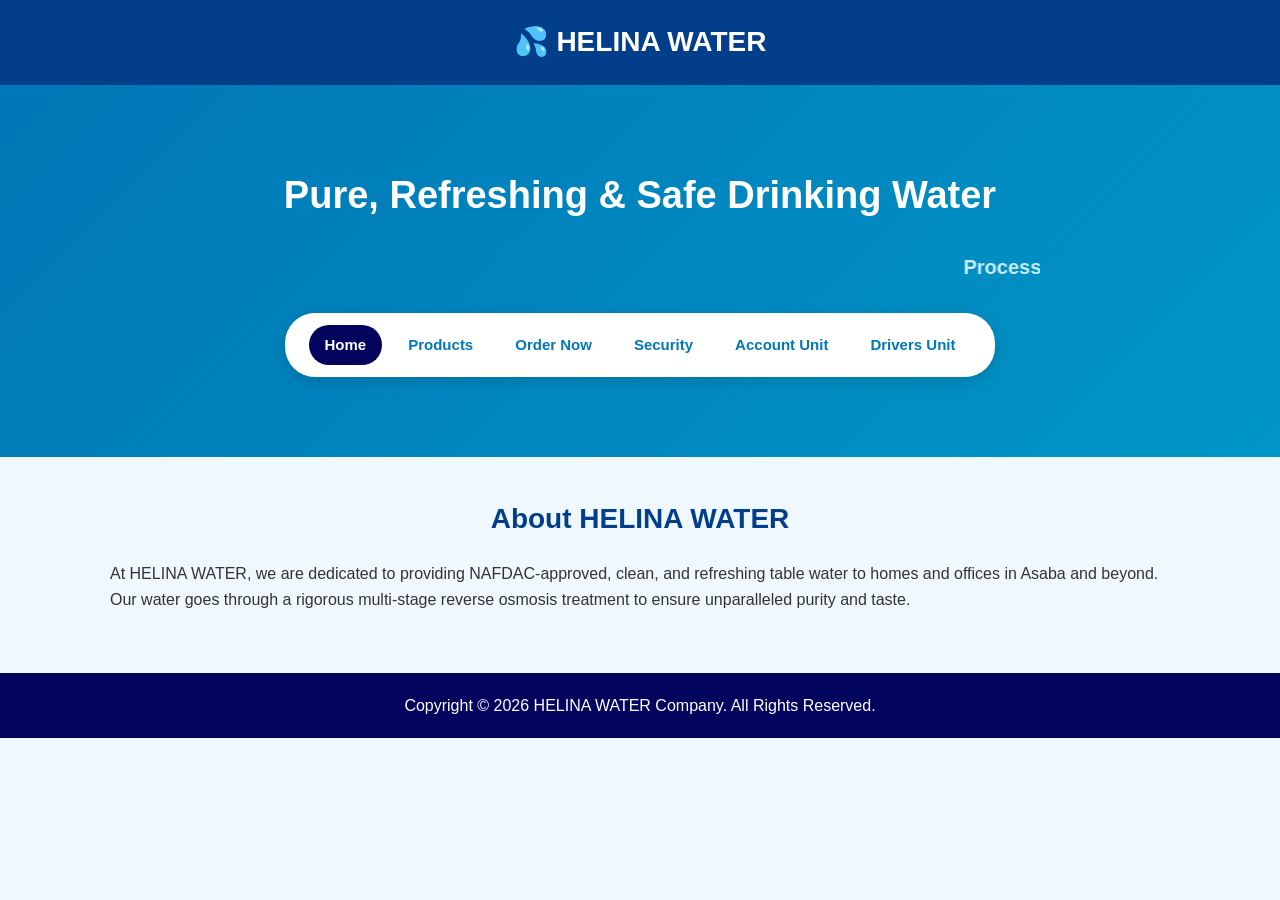
==== index.html @ 93592697 "Add files via upload" ====
<!DOCTYPE html>
<html lang="en">
<head>
    <meta charset="UTF-8">
    <meta name="viewport" content="width=device-width, initial-scale=1.0">
    <title>HELINA WATER</title>
    <!-- Point directly to your style.css without folder names -->
    <link rel="stylesheet" href="/style.css">

</head>
<body>

    <!-- Premium Header Area -->
    <header>
        <div class="logo">💦 HELINA WATER</div>
    </header>

    <!-- Main Hero Centerpiece with Scrolling Marquee Text -->
    <section class="hero-center">
        <h1>Pure, Refreshing & Safe Drinking Water</h1>
        
        <!-- Smooth Horizontally Scrolling Headline Banner -->
        <marquee behavior="scroll" direction="left" scrollamount="6" class="scrolling-text">
            Processed with advanced multi-stage filtration for your ultimate health.
        </marquee>
        
        <!-- Premium Glass Navigation Bar -->
        <nav class="center-nav">
            <a href="index.html" class="active-link">Home</a>
            <a href="products.html">Products</a>
            <a href="order.html">Order Now</a>
            <a href="security.html">Security</a>
            <a href="accounts.html">Account Unit</a>
            <a href="drivers.html">Drivers Unit</a>
        </nav>
    </section>

    <!-- About Section Redesigned into the Dark Layout -->
    <section class="content-section">
        <h2>About HELINA WATER</h2>
        <p>At HELINA WATER, we are dedicated to providing NAFDAC-approved, clean, and refreshing table water to homes and offices in Asaba and beyond. Our water goes through a rigorous multi-stage reverse osmosis treatment to ensure unparalleled purity and taste.</p>
    </section>

    <!-- Modern Dark Corporate Footer -->
    <footer>
        <p>Copyright &copy; 2026 HELINA WATER Company. All Rights Reserved.</p>
    </footer>

</body>
</html>
---- style.css ----
* {
    margin: 0;
    padding: 0;
    box-sizing: border-box;
}
body {
    font-family: Arial, sans-serif;
    line-height: 1.6;
    color: #333;
    background-color: #f0f8ff;
}
header {
    background-color: #023e8a;
    color: white;
    text-align: center;
    padding: 20px;
}
header .logo {
    font-size: 28px;
    font-weight: bold;
}
.hero-center, .hero-center-short {
    background: linear-gradient(135deg, #0077b6, #0096c7);
    color: white;
    text-align: center;
    padding: 80px 20px;
    display: flex;
    flex-direction: column;
    align-items: center;
    justify-content: center;
}
.hero-center-short {
    padding: 40px 20px;
}
.hero-center h1 {
    font-size: 38px;
    margin-bottom: 10px;
    color: #ffffff;
}
marquee.scrolling-text {
    width: 100%;
    max-width: 800px;
    font-size: 20px;
    font-weight: bold;
    color: #caf0f8;
    margin: 15px auto 0 auto;
    display: block;
}
.center-nav {
    display: flex;
    flex-wrap: wrap;
    justify-content: center;
    background: #ffffff !important;
    padding: 12px 24px;
    border-radius: 30px;
    box-shadow: 0 4px 15px rgba(0,0,0,0.15);
    gap: 10px;
    margin-top: 30px;
    max-width: 95%;
}
.center-nav a {
    color: #0077b6 !important;
    text-decoration: none;
    font-weight: bold;
    padding: 8px 16px;
    border-radius: 20px;
    transition: 0.3s ease;
    font-size: 15px;
}
.center-nav a:hover, .center-nav a.active-link {
    background-color: #03045e !important;
    color: white !important;
}
.content-section {
    max-width: 1100px;
    margin: 40px auto;
    padding: 0 20px;
}
.content-section h2 {
    text-align: center;
    color: #023e8a;
    margin-bottom: 20px;
    font-size: 28px;
}
.unit-image-container {
    max-width: 900px;
    width: 95%;
    margin: 30px auto;
    border-radius: 12px;
    overflow: hidden;
    box-shadow: 0 8px 20px rgba(0,0,0,0.15);
    border: 4px solid #ffffff;
}
.unit-image-container img {
    width: 100%;
    height: 480px;
    object-fit: cover;
    display: block;
}
.unit-detailed-text {
    max-width: 700px;
    margin: 25px auto;
    background: #ffffff;
    padding: 30px;
    border-radius: 8px;
    box-shadow: 0 4px 10px rgba(0,0,0,0.05);
    text-align: center;
}
.unit-detailed-text h3 {
    color: #023e8a;
    margin-bottom: 15px;
    font-size: 24px;
}
.split-container {
    display: flex;
    flex-wrap: wrap;
    gap: 30px;
    margin-top: 20px;
}
.column-box {
    flex: 1;
    min-width: 300px;
    background: white;
    padding: 30px;
    border-radius: 12px;
    box-shadow: 0 4px 10px rgba(0,0,0,0.05);
}
.column-box h3 {
    color: #023e8a;
    margin-bottom: 20px;
    border-bottom: 2px solid #caf0f8;
    padding-bottom: 10px;
}
form label {
    display: block;
    margin-top: 12px;
    font-weight: 600;
    color: #555;
    text-align: left;
}
form input, form select, form textarea {
    width: 100%;
    padding: 12px;
    margin-top: 5px;
    border: 2px solid #0077b6;
    border-radius: 6px;
    background-color: #ffffff;
    font-size: 15px;
}
.submit-btn {
    width: 100%;
    background-color: #023e8a;
    color: white;
    padding: 12px;
    border: none;
    border-radius: 6px;
    font-size: 16px;
    font-weight: bold;
    margin-top: 20px;
    cursor: pointer;
}
.submit-btn:hover {
    background-color: #03045e;
}
.contact-info ul {
    list-style: none;
    margin-top: 15px;
    text-align: left;
}
.contact-info li {
    margin-bottom: 18px;
    font-size: 16px;
}
footer {
    background-color: #03045e;
    color: white;
    text-align: center;
    padding: 20px;
    margin-top: 60px;
}
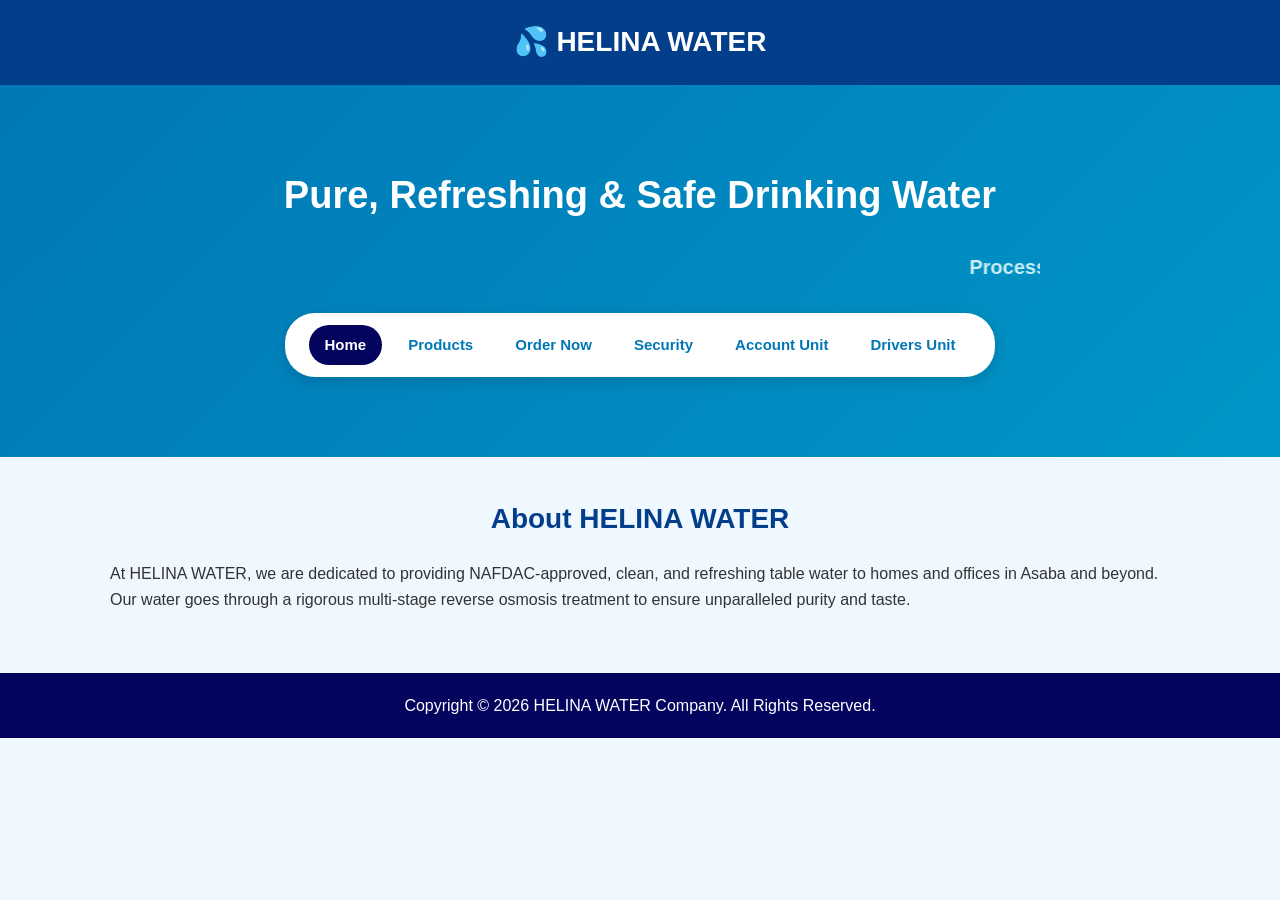
==== commit b60d5b2f: "Update index.html" ====
--- a/index.html
+++ b/index.html
@@ -5,7 +5,7 @@
     <meta name="viewport" content="width=device-width, initial-scale=1.0">
     <title>HELINA WATER</title>
     <!-- Point directly to your style.css without folder names -->
-    <link rel="stylesheet" href="/style.css">
+    <link rel="stylesheet" href="style.css">
 
 </head>
 <body>
@@ -47,4 +47,4 @@
     </footer>
 
 </body>
-</html>+</html>
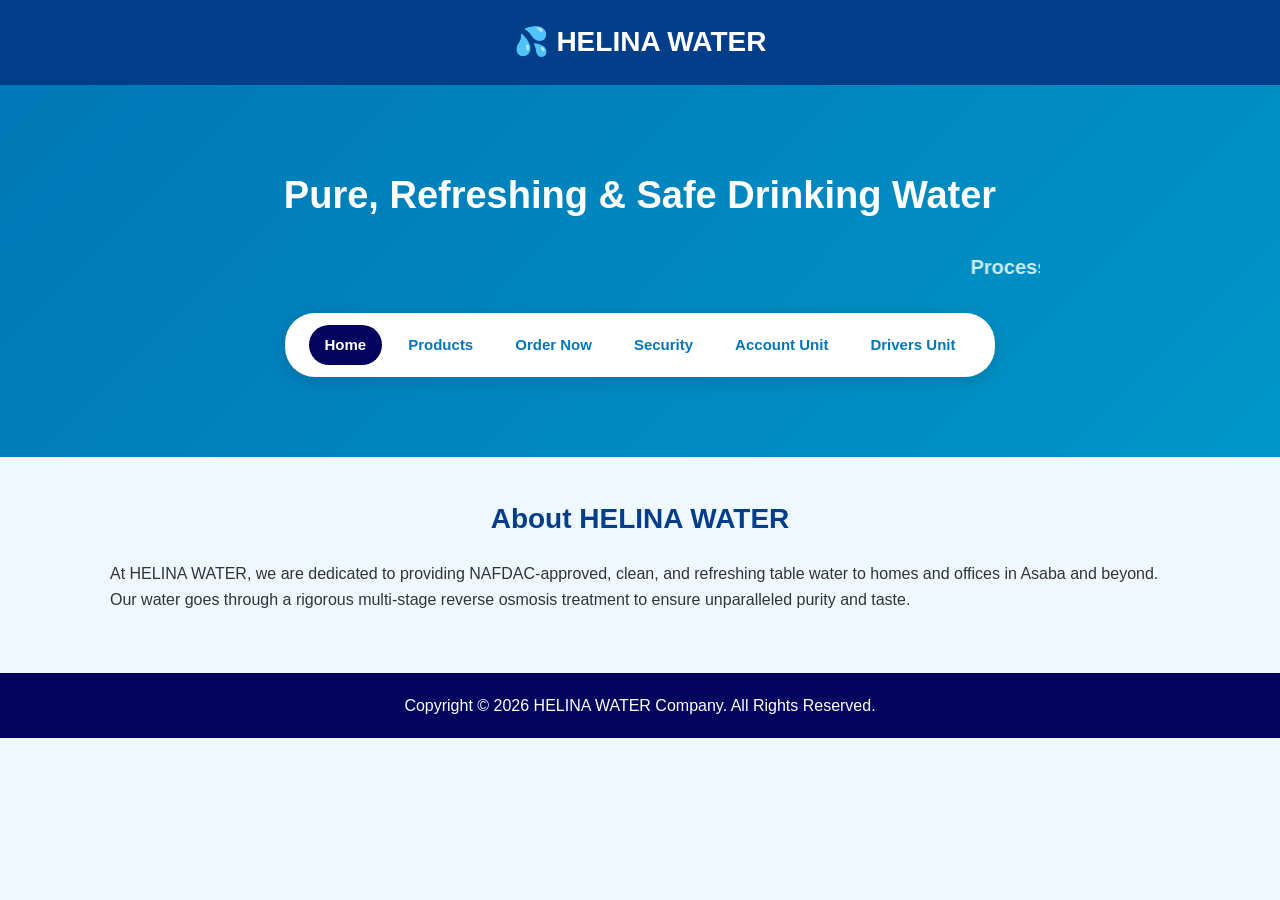
==== commit 410ed275: "Add files via upload" ====
--- a/index.html
+++ b/index.html
@@ -5,7 +5,7 @@
     <meta name="viewport" content="width=device-width, initial-scale=1.0">
     <title>HELINA WATER</title>
     <!-- Point directly to your style.css without folder names -->
-    <link rel="stylesheet" href="style.css">
+    <link rel="stylesheet" href="/style.css">
 
 </head>
 <body>
@@ -47,4 +47,4 @@
     </footer>
 
 </body>
-</html>
+</html>
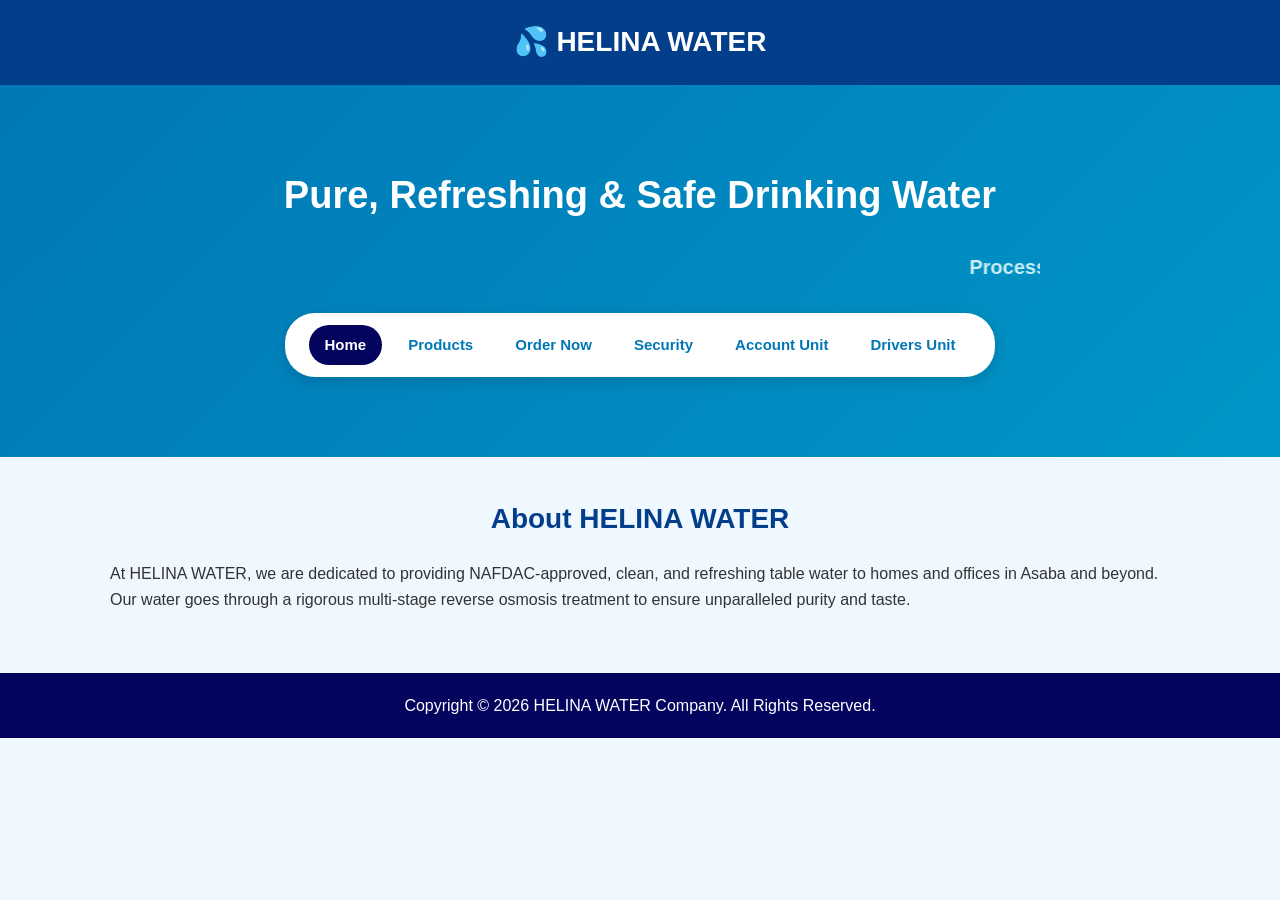
==== commit 980b0425: "Update index.html" ====
--- a/index.html
+++ b/index.html
@@ -5,7 +5,7 @@
     <meta name="viewport" content="width=device-width, initial-scale=1.0">
     <title>HELINA WATER</title>
     <!-- Point directly to your style.css without folder names -->
-    <link rel="stylesheet" href="/style.css">
+    <link rel="stylesheet" href="style.css">
 
 </head>
 <body>
@@ -47,4 +47,4 @@
     </footer>
 
 </body>
-</html>+</html>
